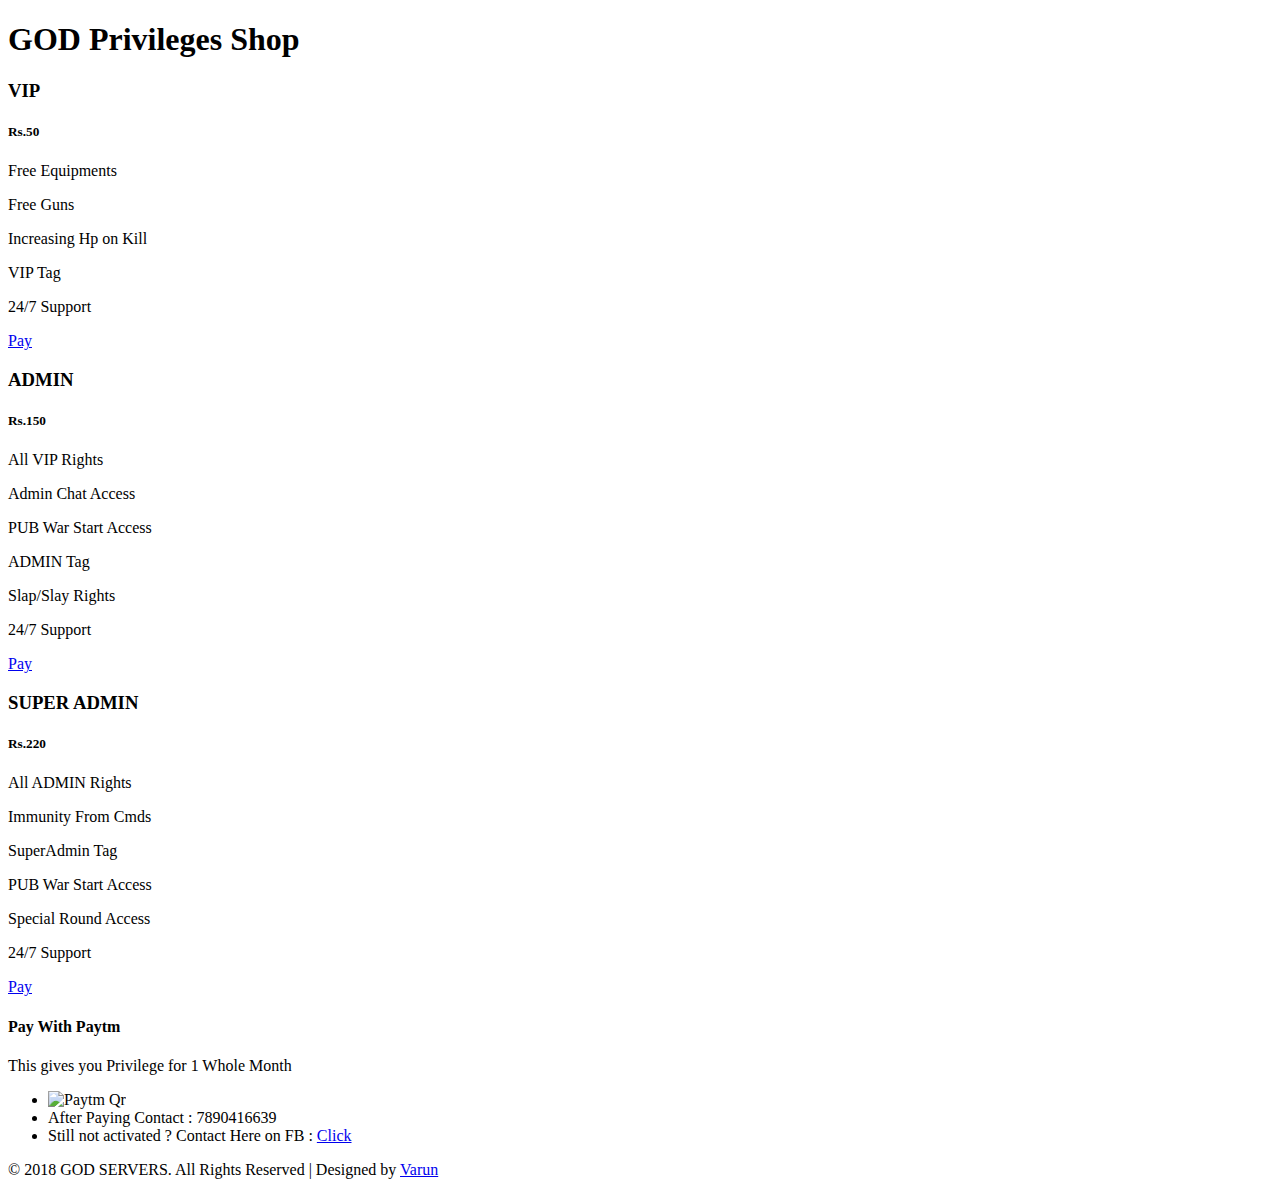
==== index.html @ 9f0fee62 "Corrected Index" ====
<!DOCTYPE html>
<html>
<!-- MAKE CHANGES in this  -->

<head>
<title>GOD Privileges Shop</title>
<meta name="viewport" content="width=device-width, initial-scale=1">
<meta http-equiv="Content-Type" content="text/html; charset=utf-8" />
<meta name="keywords" content="Purchase Your Privilges for India's Fastest Growing CS Community. " />
<script type="application/x-javascript"> addEventListener("load", function() { setTimeout(hideURLbar, 0); }, false); function hideURLbar(){ window.scrollTo(0,1); } </script>
<link href="css/style.css" rel="stylesheet" type="text/css" media="all" />
<!-- JQuery -->	
<script src="js/jquery.min.js"></script>
<script src="js/jquery.magnific-popup.js" type="text/javascript"></script>
	<script>
		$(document).ready(function() {
			$('.popup-with-zoom-anim').magnificPopup({
				type: 'inline',
				fixedContentPos: false,
				fixedBgPos: true,
				overflowY: 'auto',
				closeBtnInside: true,
				preloader: false,
				midClick: true,
				removalDelay: 300,
				mainClass: 'my-mfp-zoom-in'
			});
		});
	</script>
</head>

<body>
<!--CSS Spinner-->
<div class="spinner-wrapper">
<div class="spinner"></div>
</div>

<div class="main">
	<div class="padding-w3l">
	  <h1>GOD Privileges Shop </h1>
		<div class="content">
			<div class="grid1">
				<div class="header">
					<h3>VIP</h3>
					<h5> <span>Rs.</span>50</h5> 
				</div>
				<div class="info-agile">
					<p> <span>Free</span> 	Equipments</p>
					<p> <span>Free</span> 	Guns</p>
					<p> <span>Increasing</span> 		Hp on Kill</p>
					<p> <span>VIP</span> 	Tag</p>
					<p class="text"><span>	24/7</span> Support</p>
				</div>
				<div class="submit">
					<a class=" sign-up popup-with-zoom-anim" href="#small-dialog">Pay</a>
				</div>
			</div>
			
			
			<div class="grid2">
				<div class="header">
					<h3>ADMIN</h3>
					<h5> <span>Rs.</span>150</h5>
				</div>
				<div class="info-agile">
					<p><span>All</span> VIP Rights</p>
                    <p><span>Admin Chat</span> Access</p>
                    <p><span>PUB War Start</span> Access</p>
					<p><span>ADMIN</span> Tag</p>
					<p><span>Slap/Slay</span> Rights</p>
					<p class="text"><span>24/7</span> Support</p>
				</div>
				<div class="submit">
					<a class=" sign-up popup-with-zoom-anim" href="#small-dialog">Pay</a>
				</div>
			</div>
			
			<div class="grid3">
				<div class="header">
					<h3>SUPER ADMIN</h3>
					<h5> <span>Rs.</span>220</h5>
				</div>
				<div class="info-agile">
					<p><span>All</span> ADMIN Rights</p>
					<p><span>Immunity</span> From Cmds</p>
					<p><span>SuperAdmin</span> Tag</p>
					<p><span>PUB War Start</span> Access</p>					
					<p><span>Special Round</span> Access</p>
					<p class="text"><span>24/7</span> Support</p>
				</div>
				<div class="submit">
					<a class=" sign-up popup-with-zoom-anim" href="#small-dialog">Pay</a>
				</div>
			</div>
		
		  <div class="clear"> </div>
		</div>
		<!--pop-up-grid-->
			<div id="popup">
				<div id="small-dialog" class="mfp-hide">
					<div class="pop_up">
						<div class="payment-online-form-left">
							<form action="#" method="post">
								<h4>Pay With Paytm</h4>
                                                                <p>This gives you Privilege for 1 Whole Month</p>
								<ul>
									<li><img src="http://godservers.epizy.com/nqr.jpg" alt="Paytm Qr" style="width:270px;height:260;"></li>
                                                                        <li>After Paying Contact : 7890416639</li>
                                                                        <li>Still not activated ? Contact Here on FB : <a href="https://www.facebook.com/soumyadip.dutta.9" target="_blank">Click</a></li>
								</ul>
							</form>
						</div>
					</div>
				</div>
			</div>
		<!--pop-up-grid-->
		
		<div class="footer-w3agile">
			<p>© 2018 GOD SERVERS. All Rights Reserved | Designed by  <a href="https://fb.com/varunmal007" target="_blank">  Varun </a></p>
		</div>
		
	</div>
</div>

<script>
$(document).ready(function() {
//Preloader
$(window).load(function() {
preloaderFadeOutTime = 500;
function hidePreloader() {
var preloader = $('.spinner-wrapper');
preloader.fadeOut(preloaderFadeOutTime);
}
hidePreloader();
});
});
</script>

</body>
</html>
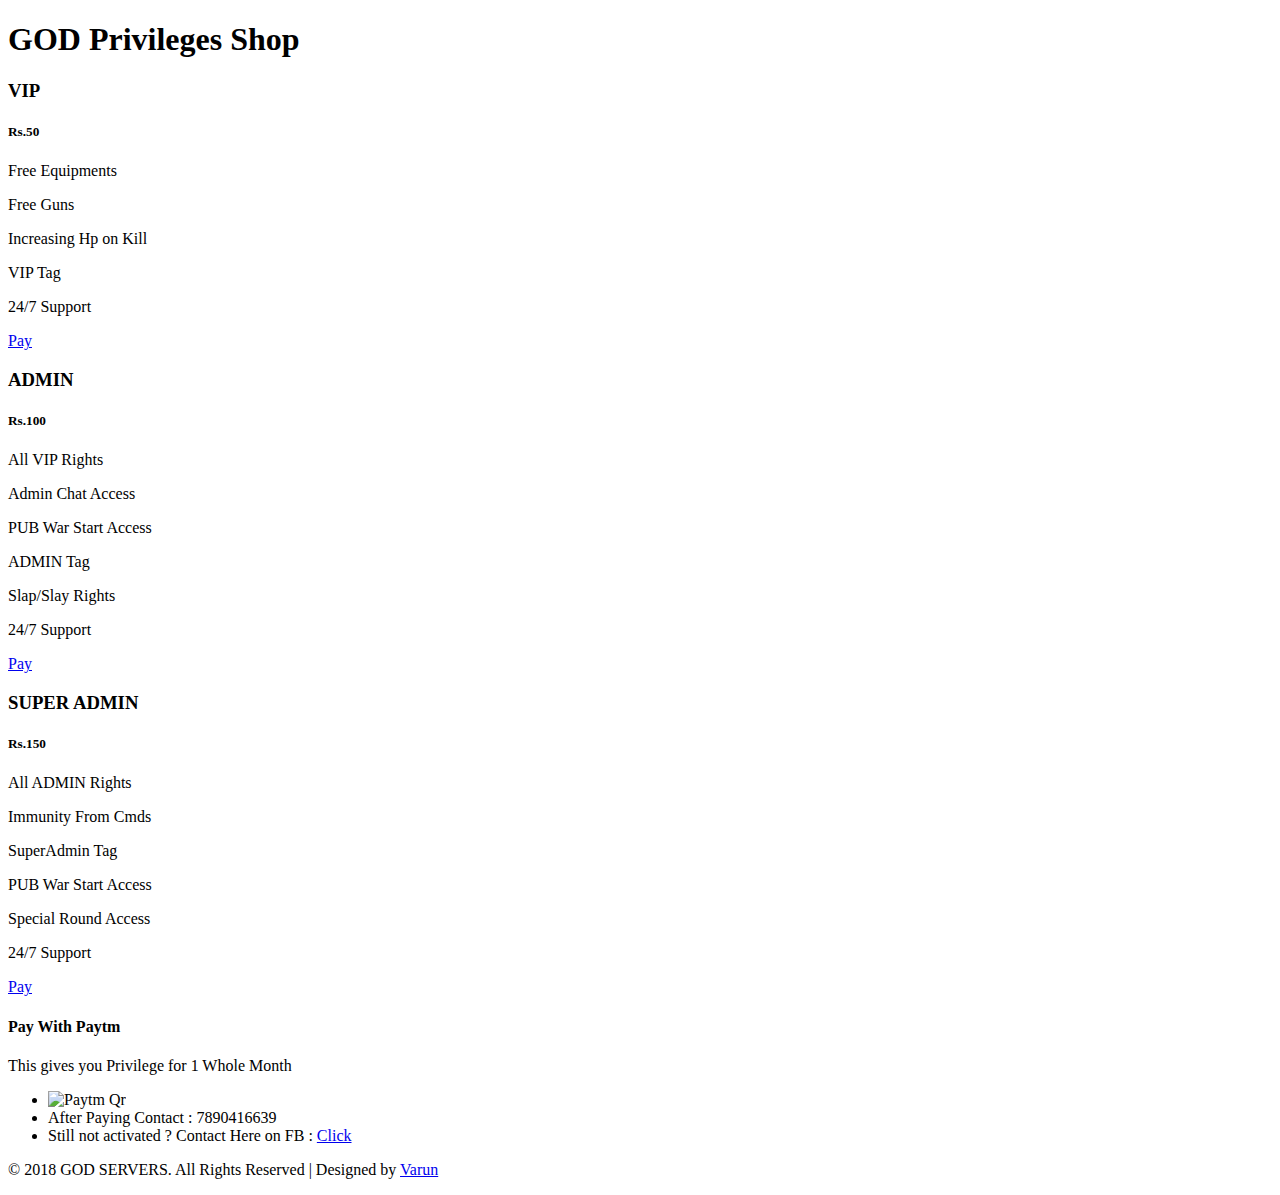
==== commit d208ef23: "update" ====
--- a/index.html
+++ b/index.html
@@ -60,7 +60,7 @@
 			<div class="grid2">
 				<div class="header">
 					<h3>ADMIN</h3>
-					<h5> <span>Rs.</span>150</h5>
+					<h5> <span>Rs.</span>100</h5>
 				</div>
 				<div class="info-agile">
 					<p><span>All</span> VIP Rights</p>
@@ -78,7 +78,7 @@
 			<div class="grid3">
 				<div class="header">
 					<h3>SUPER ADMIN</h3>
-					<h5> <span>Rs.</span>220</h5>
+					<h5> <span>Rs.</span>150</h5>
 				</div>
 				<div class="info-agile">
 					<p><span>All</span> ADMIN Rights</p>
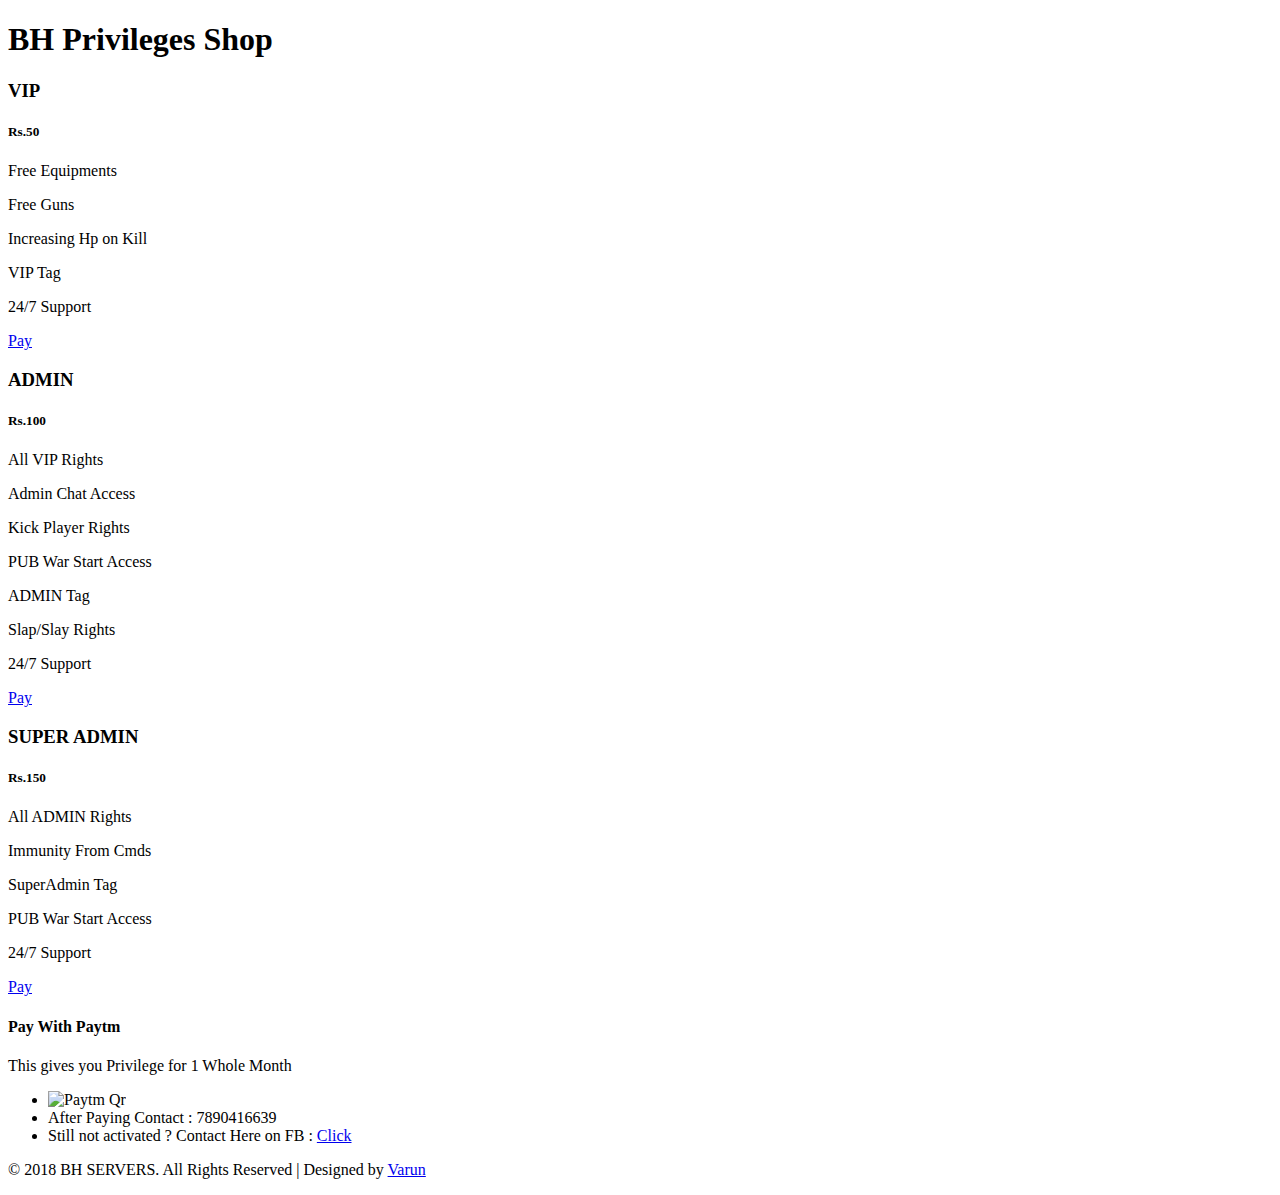
==== commit 29b94244: "update" ====
--- a/index.html
+++ b/index.html
@@ -3,10 +3,10 @@
 <!-- MAKE CHANGES in this  -->
 
 <head>
-<title>GOD Privileges Shop</title>
+<title>BH Privileges Shop</title>
 <meta name="viewport" content="width=device-width, initial-scale=1">
 <meta http-equiv="Content-Type" content="text/html; charset=utf-8" />
-<meta name="keywords" content="Purchase Your Privilges for India's Fastest Growing CS Community. " />
+<meta name="keywords" content="Purchase Your Privilges for To Support Us" />
 <script type="application/x-javascript"> addEventListener("load", function() { setTimeout(hideURLbar, 0); }, false); function hideURLbar(){ window.scrollTo(0,1); } </script>
 <link href="css/style.css" rel="stylesheet" type="text/css" media="all" />
 <!-- JQuery -->	
@@ -37,7 +37,7 @@
 
 <div class="main">
 	<div class="padding-w3l">
-	  <h1>GOD Privileges Shop </h1>
+	  <h1>BH Privileges Shop </h1>
 		<div class="content">
 			<div class="grid1">
 				<div class="header">
@@ -65,6 +65,7 @@
 				<div class="info-agile">
 					<p><span>All</span> VIP Rights</p>
                     <p><span>Admin Chat</span> Access</p>
+					<p><span>Kick Player</span> Rights</p>
                     <p><span>PUB War Start</span> Access</p>
 					<p><span>ADMIN</span> Tag</p>
 					<p><span>Slap/Slay</span> Rights</p>
@@ -85,7 +86,6 @@
 					<p><span>Immunity</span> From Cmds</p>
 					<p><span>SuperAdmin</span> Tag</p>
 					<p><span>PUB War Start</span> Access</p>					
-					<p><span>Special Round</span> Access</p>
 					<p class="text"><span>24/7</span> Support</p>
 				</div>
 				<div class="submit">
@@ -104,7 +104,7 @@
 								<h4>Pay With Paytm</h4>
                                                                 <p>This gives you Privilege for 1 Whole Month</p>
 								<ul>
-									<li><img src="http://godservers.epizy.com/nqr.jpg" alt="Paytm Qr" style="width:270px;height:260;"></li>
+									<li><img src="http://godshop.ml/qrgod.jpeg" alt="Paytm Qr" style="width:270px;height:260;"></li>
                                                                         <li>After Paying Contact : 7890416639</li>
                                                                         <li>Still not activated ? Contact Here on FB : <a href="https://www.facebook.com/soumyadip.dutta.9" target="_blank">Click</a></li>
 								</ul>
@@ -116,7 +116,7 @@
 		<!--pop-up-grid-->
 		
 		<div class="footer-w3agile">
-			<p>© 2018 GOD SERVERS. All Rights Reserved | Designed by  <a href="https://fb.com/varunmal007" target="_blank">  Varun </a></p>
+			<p>© 2018 BH SERVERS. All Rights Reserved | Designed by  <a href="https://fb.com/varunmal007" target="_blank">  Varun </a></p>
 		</div>
 		
 	</div>
